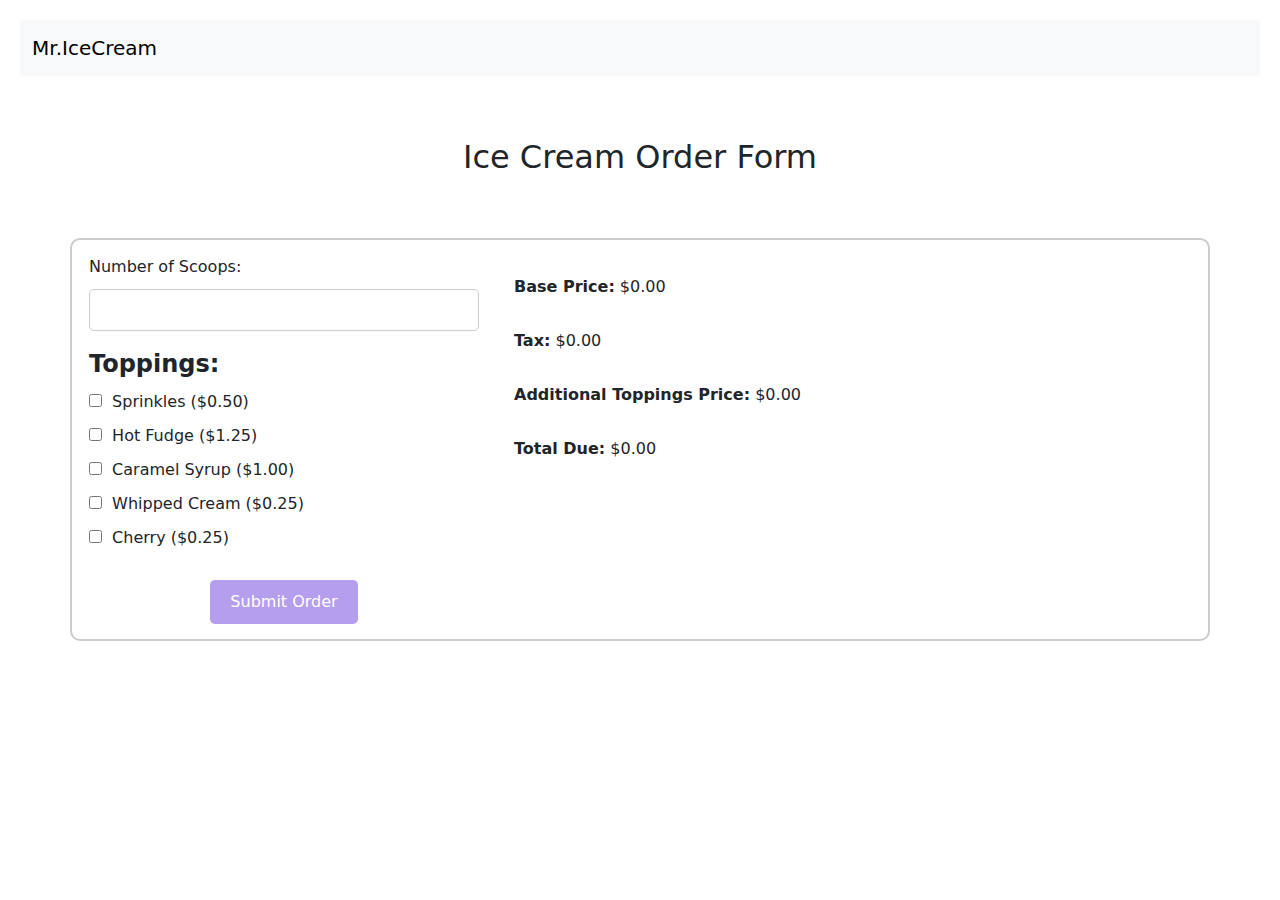
==== index.html @ 55bb0ea3 "Created files for site" ====
<!DOCTYPE html>
<html lang="en">

<head>
    <meta charset="UTF-8">
    <meta name="viewport" content="width=device-width, initial-scale=1.0">
    <title>IceCream</title>
    <link rel="stylesheet" href="styles.css">
    <link href="https://cdn.jsdelivr.net/npm/bootstrap@5.3.3/dist/css/bootstrap.min.css" rel="stylesheet"
        integrity="sha384-QWTKZyjpPEjISv5WaRU9OFeRpok6YctnYmDr5pNlyT2bRjXh0JMhjY6hW+ALEwIH" crossorigin="anonymous">
</head>

<body>
    <header>
        <nav>
            <nav class="navbar bg-body-tertiary">
                <div class="container-fluid">
                    <a class="navbar-brand" href="index.html">
                        Mr.IceCream
                    </a>
                </div>
            </nav>
        </nav>
    </header>
    <main>

        <h2 style="text-align: center; margin-top: 5%; margin-bottom: 5%;">Ice Cream Order Form</h2>

        <div class="container">
            <form id="iceCreamForm" class="form-container">
                <label for="scoops">Number of Scoops:</label>
                <input type="number" id="scoops" name="scoops" min="1" required>

                <fieldset>
                    <legend>Toppings:</legend>
                    <input type="checkbox" id="sprinkles" name="toppings" value="sprinkles">
                    <label for="sprinkles">Sprinkles ($0.50)</label><br>

                    <input type="checkbox" id="hotFudge" name="toppings" value="hotFudge">
                    <label for="hotFudge">Hot Fudge ($1.25)</label><br>

                    <input type="checkbox" id="caramel" name="toppings" value="caramel">
                    <label for="caramel">Caramel Syrup ($1.00)</label><br>

                    <input type="checkbox" id="whippedCream" name="toppings" value="whippedCream">
                    <label for="whippedCream">Whipped Cream ($0.25)</label><br>

                    <input type="checkbox" id="cherry" name="toppings" value="cherry">
                    <label for="cherry">Cherry ($0.25)</label><br>
                </fieldset>

                <input type="submit" value="Submit Order" class="submit-btn">
            </form>

            <div id="result" class="result-container">
                <p><strong>Base Price:</strong> $0.00</p>
                <p><strong>Tax:</strong> $0.00</p>
                <p><strong>Additional Toppings Price:</strong> $0.00</p>
                <p><strong>Total Due:</strong> $0.00</p>
            </div>
        </div>
    </main>
    <footer></footer>
    <script src="https://cdn.jsdelivr.net/npm/bootstrap@5.3.3/dist/js/bootstrap.bundle.min.js"
        integrity="sha384-YvpcrYf0tY3lHB60NNkmXc5s9fDVZLESaAA55NDzOxhy9GkcIdslK1eN7N6jIeHz"
        crossorigin="anonymous"></script>
    <script src="app.js"></script>
</body>

</html>
---- styles.css ----
body {
  font-family: Arial, sans-serif;
  margin: 0;
  padding: 20px;
}

form {
  max-width: 400px;
  margin: 0 auto;
}
label {
  display: block;
  margin-bottom: 10px;
}
input[type="number"] {
  width: 100%;
  padding: 8px;
  margin-bottom: 15px;
  border: 1px solid #ccc;
  border-radius: 5px;
  box-sizing: border-box;
}
input[type="checkbox"] {
  margin-right: 5px;
}
fieldset {
  border: 1px solid #ccc;
  border-radius: 5px;
  padding: 10px;
  margin-bottom: 15px;
}
legend {
  font-weight: bold;
}
.submit-btn {
  display: block;
  margin: 0 auto;
  background-color: #b59eee;
  color: white;
  padding: 10px 20px;
  border: none;
  border-radius: 5px;
  cursor: pointer;
  margin-top: 5%;
}
.submit-btn:hover {
  background-color: purple; /* Maintain the same background color when hovered */
  /* Optionally, you can change other styles such as text color or add effects */
}

.container {
  border: 2px solid #ccc; /* Border color and size */
  border-radius: 10px; /* Optional: Add rounded corners */
  padding: 10px; /* Adjusted padding */
  margin-bottom: 20px; /* Optional: Add space between multiple form containers */
  display: flex;
  flex-direction: row; /* Lay out items in a row */
}
.form-container {
  margin-right: 10px;
}

.form-container,
.result-container {
  flex: 1; /* Each half takes up equal space */
  padding: 5px; /* Optional: Add padding */
}
.result-container {
  display: flex;
  flex-direction: column; /* Lay out items in a column */
  padding: 10px; /* Add padding to the results container */
}

.result-container p {
  margin: 5px 0; /* Add margin between paragraphs */
  padding: 10px; /* Add padding to the results container */
}
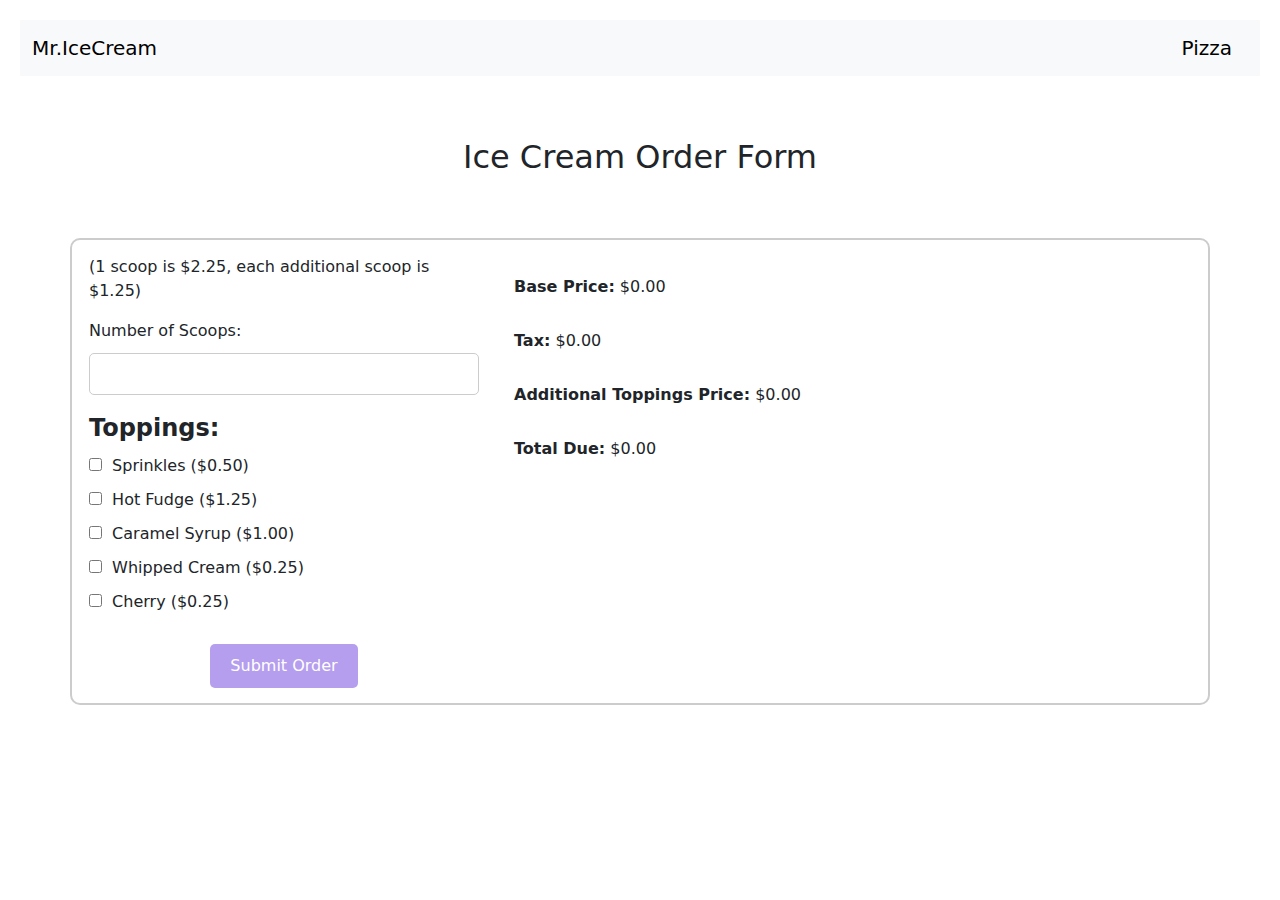
==== commit 90fa36af: "Updates" ====
--- a/index.html
+++ b/index.html
@@ -18,6 +18,9 @@
                     <a class="navbar-brand" href="index.html">
                         Mr.IceCream
                     </a>
+                    <a class="navbar-brand" href="pizza.html">
+                        Pizza
+                    </a>
                 </div>
             </nav>
         </nav>
@@ -28,6 +31,7 @@
 
         <div class="container">
             <form id="iceCreamForm" class="form-container">
+                <p>(1 scoop is $2.25, each additional scoop is $1.25)</p>
                 <label for="scoops">Number of Scoops:</label>
                 <input type="number" id="scoops" name="scoops" min="1" required>
 
